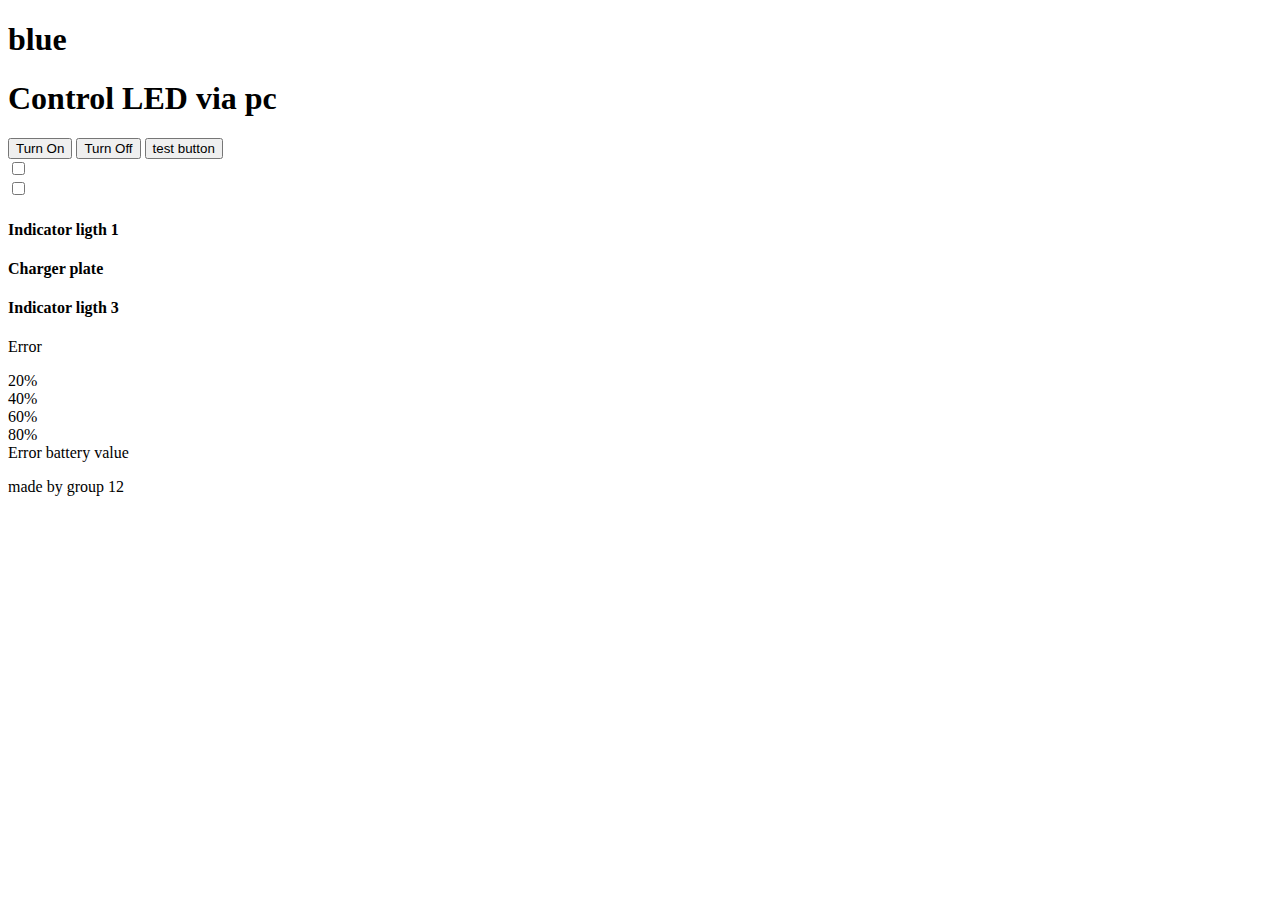
==== GCS/Dronestation.html @ 5d229186 "Add files via upload" ====
<!DOCTYPE html>
<html lang="en">
<head>
    <meta charset="UTF-8">
    <meta name="viewport" content="width=device-width, initial-scale=1.0">
    <title>Document</title>
    <link rel="stylesheet" href = "station.css"></link>



</head>
<body>
    <h1>blue</h1>
    <h1>Control LED  via pc</h1>
    <button onclick="sendCommand('CHARGING_PLATE_ON')">Turn On</button>
    <button onclick="sendCommand('CHARGING_PLATE_OFF')">Turn Off</button>
    <button onclick ="testComand()">test button</button>
        
            <div id="ToggleSwitch1">
            <label class="switch" >
            <input type="checkbox">
            <span class="slider round" ></span>
            <div class="switch-background"></div>
            </label>
            </div>

            <div id="ToggleSwitch2">
            <label class="switch" >
            <input type="checkbox" name="checkboxPlate" value="true">
 
            <span class="slider round"></span>
            <div class="switch-background"></div>
            </label>
            </div>
            <div class = "light-indicator">
                <div class="light-indicator1">
                    <div class="light-indicator-text"><h4>Indicator ligth 1</h4></div>
                    <div class="light-indicator-background">
                    <div class="light-indicator-circle" id="light-indicator1"></div>
                </div>
                </div>
                <div class="light-indicator2">
                    <div class="light-indicator-text"><h4>Charger plate</h4></div>
                    <div class="light-indicator-background">
                    <div class="light-indicator-circle" id="light-indicator2"></div>
                    </div>
                </div>
                <div class="light-indicator3">
                    <div class="light-indicator-text"><h4>Indicator ligth 3</h4></div>
                    <div class="light-indicator-background">
                    <div class="light-indicator-circle" id="light-indicator3"></div>
                </div>
                </div>
            </div>
            <div class="charger_voltage_plate">
                <div><p id="charger-voltage-plate">Error</p></div>
            </div>

            <!--Battery state-->
            <div class = "battery_space">
                <div class = "battery_cell1">
                    <div class="progress">
                        <div class="progress_done1" data-done="50" id="battery_state_bar1">Error battery value</div>
                    </div>
                </div>
                <div class = "battery_cell2">
                    <div class="progress">
                        <div class="progress_done2" data-done="50" id="battery_state_bar2">Error battery value</div>
                    </div>
                </div>
                <div class = "battery_cell3">
                    <div class="progress">
                        <div class="progress_done3" data-done="50" id="battery_state_bar3">Error battery value</div>
                    </div>
                </div>
                <div class = "battery_cell4">
                    <div class="progress">
                        <div class="progress_done4" data-done="50" id="battery_state_bar4">Error battery value</div>
                    </div>
                </div>
                <div class = "battery_cell_side">
                    <div class="progress_side">
                        <div class="progress_done_side" data-done="50" id="battery_state_bar_side">Error battery value</div>
                    </div>
                </div>
            </div>




    <p class ="bottom" >made by group 12</p>
    <script src = "main.js"> </script>
</body>
</html>
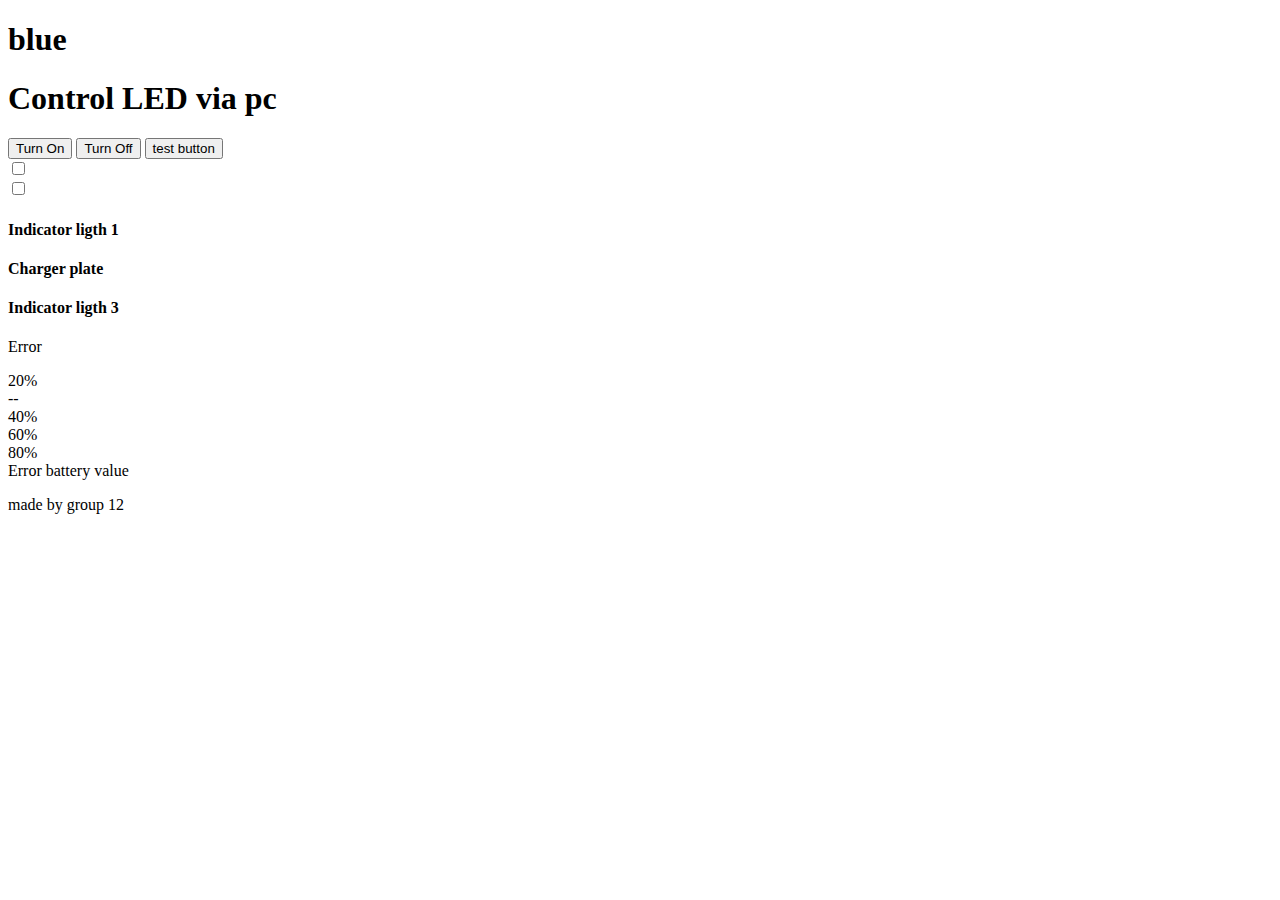
==== commit 08235036: "update cell1 voltage" ====
--- a/GCS/Dronestation.html
+++ b/GCS/Dronestation.html
@@ -62,6 +62,7 @@
                     <div class="progress">
                         <div class="progress_done1" data-done="50" id="battery_state_bar1">Error battery value</div>
                     </div>
+                    <div class = "battery_voltage" id="battery-cell1">--</div>
                 </div>
                 <div class = "battery_cell2">
                     <div class="progress">
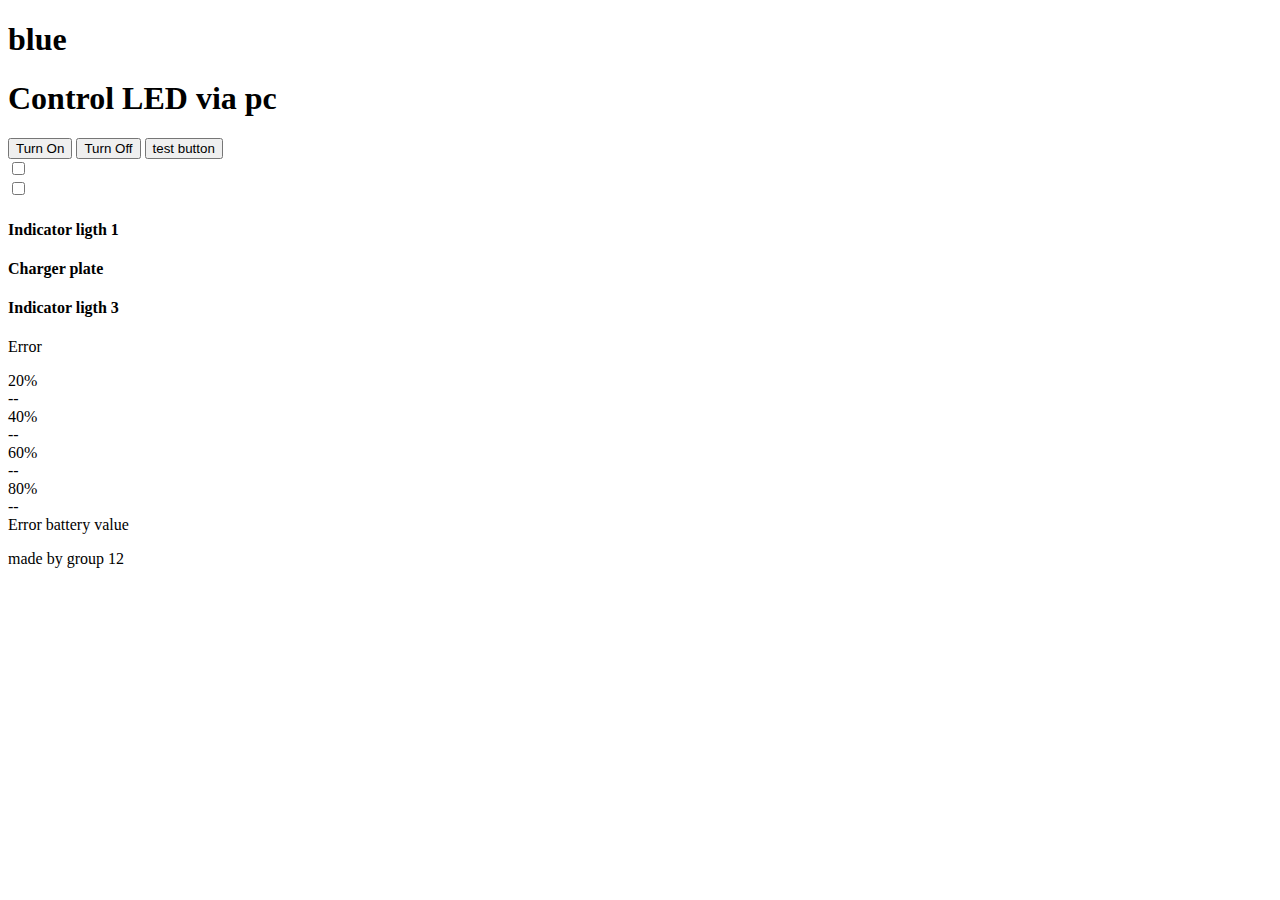
==== commit d96e4a15: "all ads_to_voltage1" ====
--- a/GCS/Dronestation.html
+++ b/GCS/Dronestation.html
@@ -68,16 +68,19 @@
                     <div class="progress">
                         <div class="progress_done2" data-done="50" id="battery_state_bar2">Error battery value</div>
                     </div>
+                    <div class = "battery_voltage" id="battery-cell2">--</div>    
                 </div>
                 <div class = "battery_cell3">
                     <div class="progress">
                         <div class="progress_done3" data-done="50" id="battery_state_bar3">Error battery value</div>
                     </div>
+                    <div class = "battery_voltage" id="battery-cell3">--</div>
                 </div>
                 <div class = "battery_cell4">
                     <div class="progress">
                         <div class="progress_done4" data-done="50" id="battery_state_bar4">Error battery value</div>
                     </div>
+                    <div class = "battery_voltage" id="battery-cell4">--</div>
                 </div>
                 <div class = "battery_cell_side">
                     <div class="progress_side">
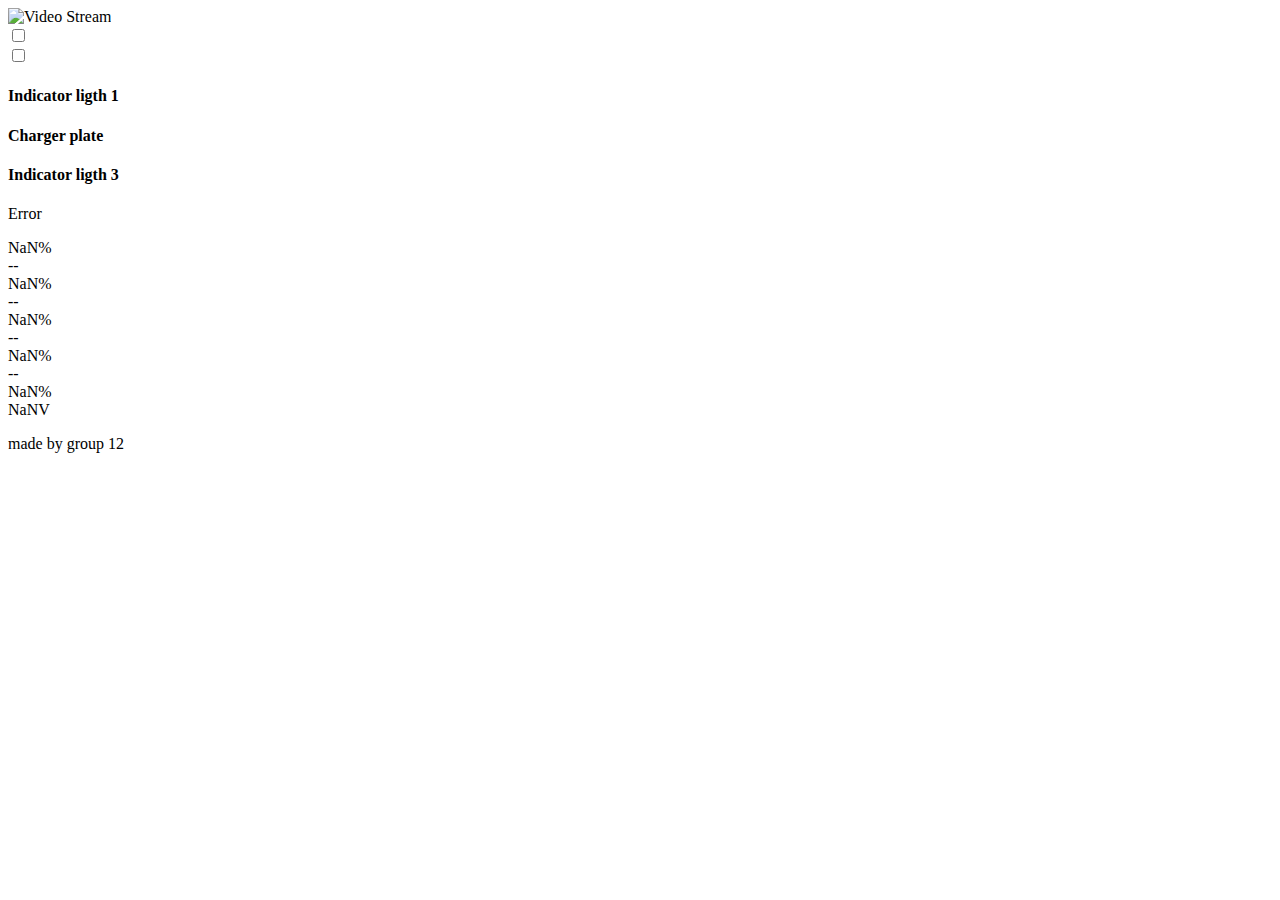
==== commit 89d055ff: "camera in station" ====
--- a/GCS/Dronestation.html
+++ b/GCS/Dronestation.html
@@ -10,12 +10,10 @@
 
 </head>
 <body>
-    <h1>blue</h1>
-    <h1>Control LED  via pc</h1>
-    <button onclick="sendCommand('CHARGING_PLATE_ON')">Turn On</button>
-    <button onclick="sendCommand('CHARGING_PLATE_OFF')">Turn Off</button>
-    <button onclick ="testComand()">test button</button>
-        
+    <div class = "cmaera-stream">
+        <img id="videoFrame" src="" alt="Video Stream">
+        <div id="objectDetails"></div>
+    </div>
             <div id="ToggleSwitch1">
             <label class="switch" >
             <input type="checkbox">
@@ -82,17 +80,15 @@
                     </div>
                     <div class = "battery_voltage" id="battery-cell4">--</div>
                 </div>
-                <div class = "battery_cell_side">
-                    <div class="progress_side">
-                        <div class="progress_done_side" data-done="50" id="battery_state_bar_side">Error battery value</div>
+                <div class = "battery_side_total">
+                    <div class="progress_side_total">
+                        <div class="progress_done_side_total" data-done="50" id="battery_state_bar_side_total">Error battery value</div>
                     </div>
+                    <div class = "battery_voltag_total" id="battery-cell_total">--</div>
                 </div>
             </div>
 
-
-
-
-    <p class ="bottom" >made by group 12</p>
+    <div class = "group-12"><p class ="bottom" >made by group 12</p></div>
     <script src = "main.js"> </script>
 </body>
 </html>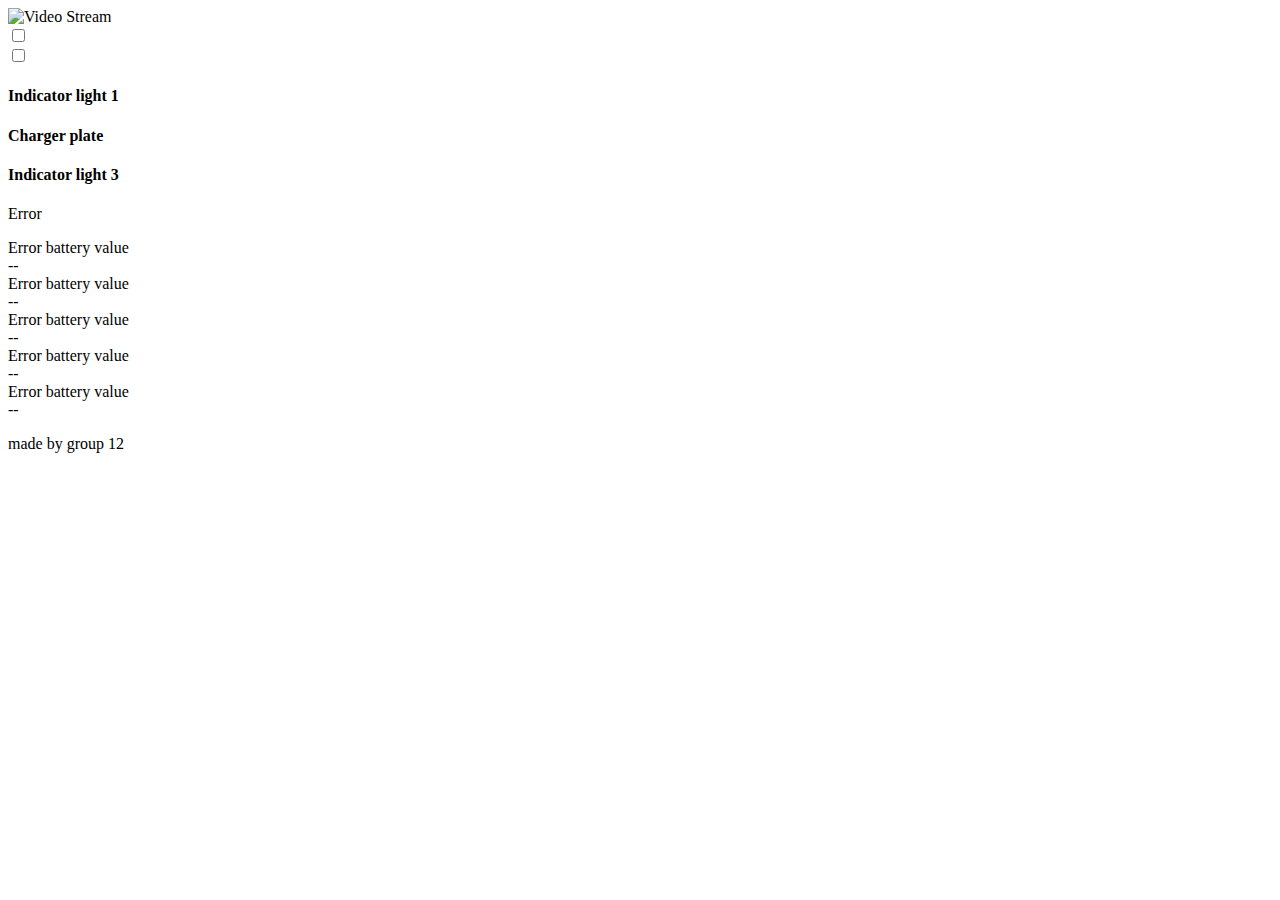
==== commit 5b9752b2: "change color on indicator light" ====
--- a/GCS/Dronestation.html
+++ b/GCS/Dronestation.html
@@ -32,7 +32,7 @@
             </div>
             <div class = "light-indicator">
                 <div class="light-indicator1">
-                    <div class="light-indicator-text"><h4>Indicator ligth 1</h4></div>
+                    <div class="light-indicator-text"><h4>Indicator light 1</h4></div>
                     <div class="light-indicator-background">
                     <div class="light-indicator-circle" id="light-indicator1"></div>
                 </div>
@@ -44,11 +44,11 @@
                     </div>
                 </div>
                 <div class="light-indicator3">
-                    <div class="light-indicator-text"><h4>Indicator ligth 3</h4></div>
+                    <div class="light-indicator-text"><h4>Indicator light 3</h4></div>
                     <div class="light-indicator-background">
                     <div class="light-indicator-circle" id="light-indicator3"></div>
-                </div>
-                </div>
+                    </div>
+            </div>
             </div>
             <div class="charger_voltage_plate">
                 <div><p id="charger-voltage-plate">Error</p></div>
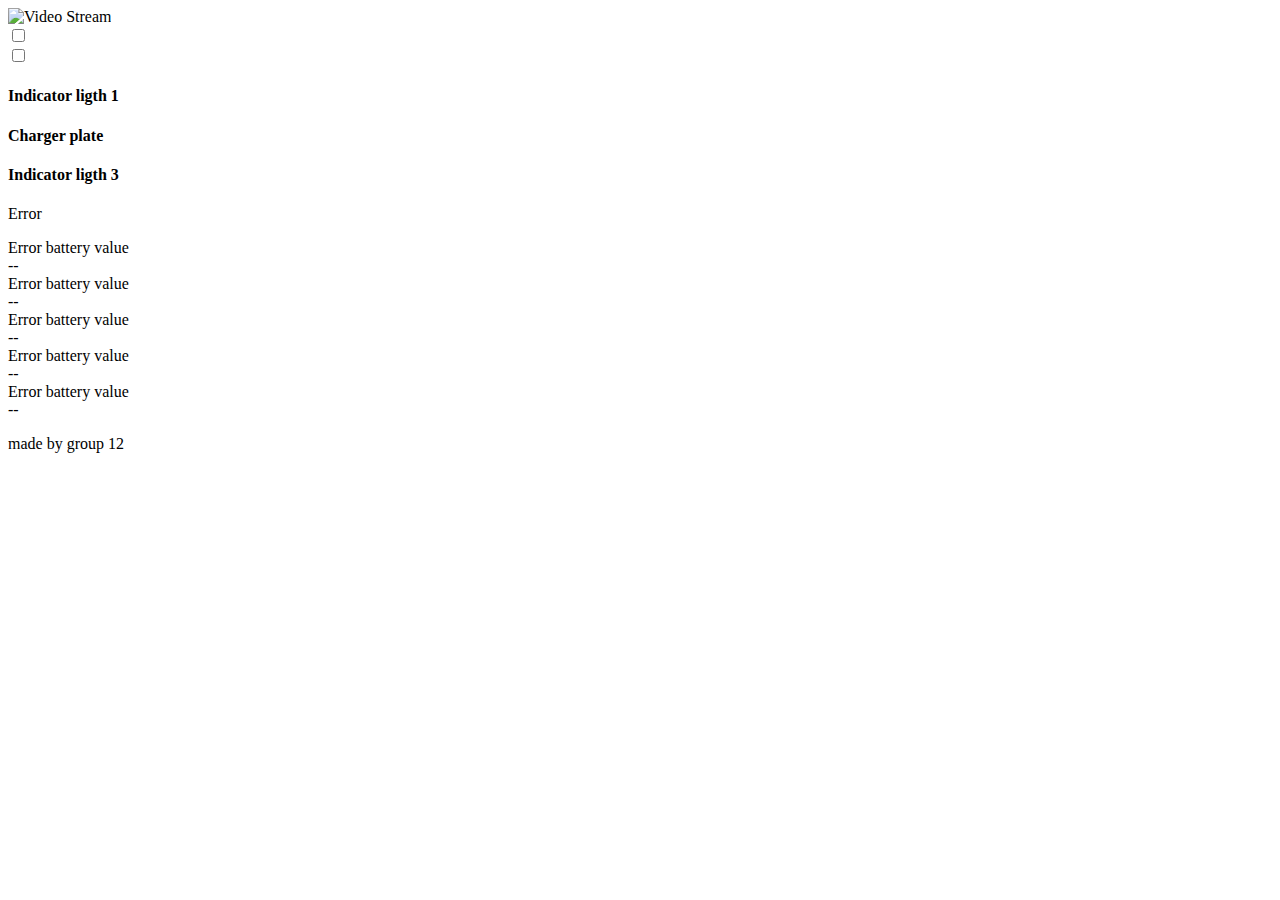
==== commit a109d85e: "Clean GCS clean up" ====
--- a/GCS/Dronestation.html
+++ b/GCS/Dronestation.html
@@ -32,7 +32,7 @@
             </div>
             <div class = "light-indicator">
                 <div class="light-indicator1">
-                    <div class="light-indicator-text"><h4>Indicator light 1</h4></div>
+                    <div class="light-indicator-text"><h4>Indicator ligth 1</h4></div>
                     <div class="light-indicator-background">
                     <div class="light-indicator-circle" id="light-indicator1"></div>
                 </div>
@@ -44,11 +44,11 @@
                     </div>
                 </div>
                 <div class="light-indicator3">
-                    <div class="light-indicator-text"><h4>Indicator light 3</h4></div>
+                    <div class="light-indicator-text"><h4>Indicator ligth 3</h4></div>
                     <div class="light-indicator-background">
                     <div class="light-indicator-circle" id="light-indicator3"></div>
-                    </div>
-            </div>
+                </div>
+                </div>
             </div>
             <div class="charger_voltage_plate">
                 <div><p id="charger-voltage-plate">Error</p></div>
@@ -87,7 +87,6 @@
                     <div class = "battery_voltag_total" id="battery-cell_total">--</div>
                 </div>
             </div>
-
     <div class = "group-12"><p class ="bottom" >made by group 12</p></div>
     <script src = "main.js"> </script>
 </body>
